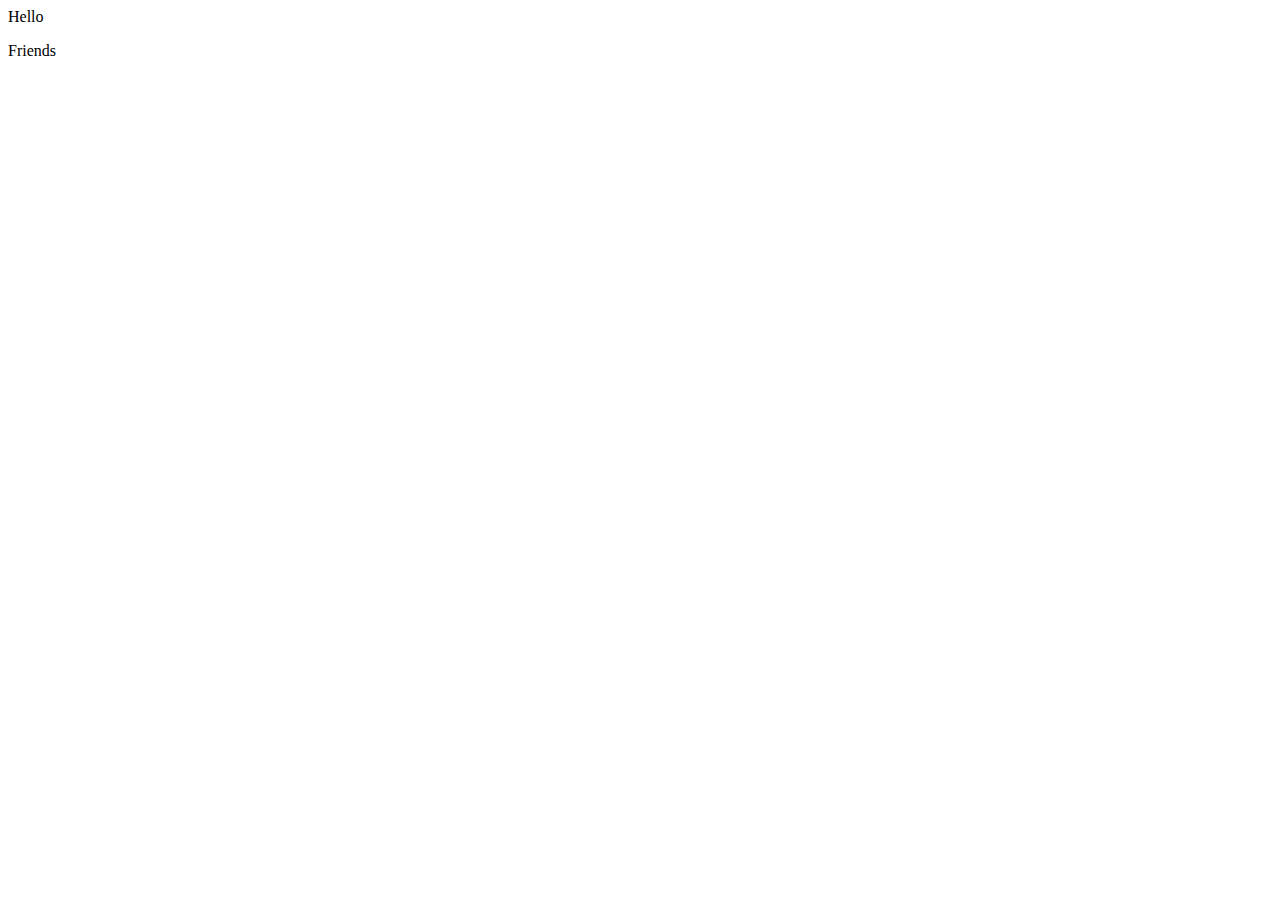
==== second/index.html @ 2b266448 "Footer position corrected - margins still crappy." ====
<!-- Put your HTML HERE, make sure to connect your index.css sheet -->
<!DOCUTYPE html>
<html lang="en">
    <head>
        <meta charset="UTF-8"/>
        <meta name="description" content="A second desperate attempt at the improbable...">
        <meta name="keywords" content="yeah right, unlikely, skills way beyond my experience, fun nonetheless"/>
        <meta name="author" content="Meg Sherman"/>
        <meta name="viewport" content="width=device-width, initial-scale=1.0"/>
        <title>Geometric Insanity</title>
        <link rel="stylesheet" href="index.css"/>
    </head>

    <body>
        <section class="top-row-box">
            <div class="purple column">
            </div>
            <div class="green rectangle">
            </div>
            <div class="blue circle">
            </div>
        </section>

        <section class="middle-row-box">
            <div class="yellow-shadowed-box">
            </div>
        </section>

        <section class="bottom-row-box">
            <p>Hello</p>
            <p>Friends</p>
        </section>
    </body>
</html>
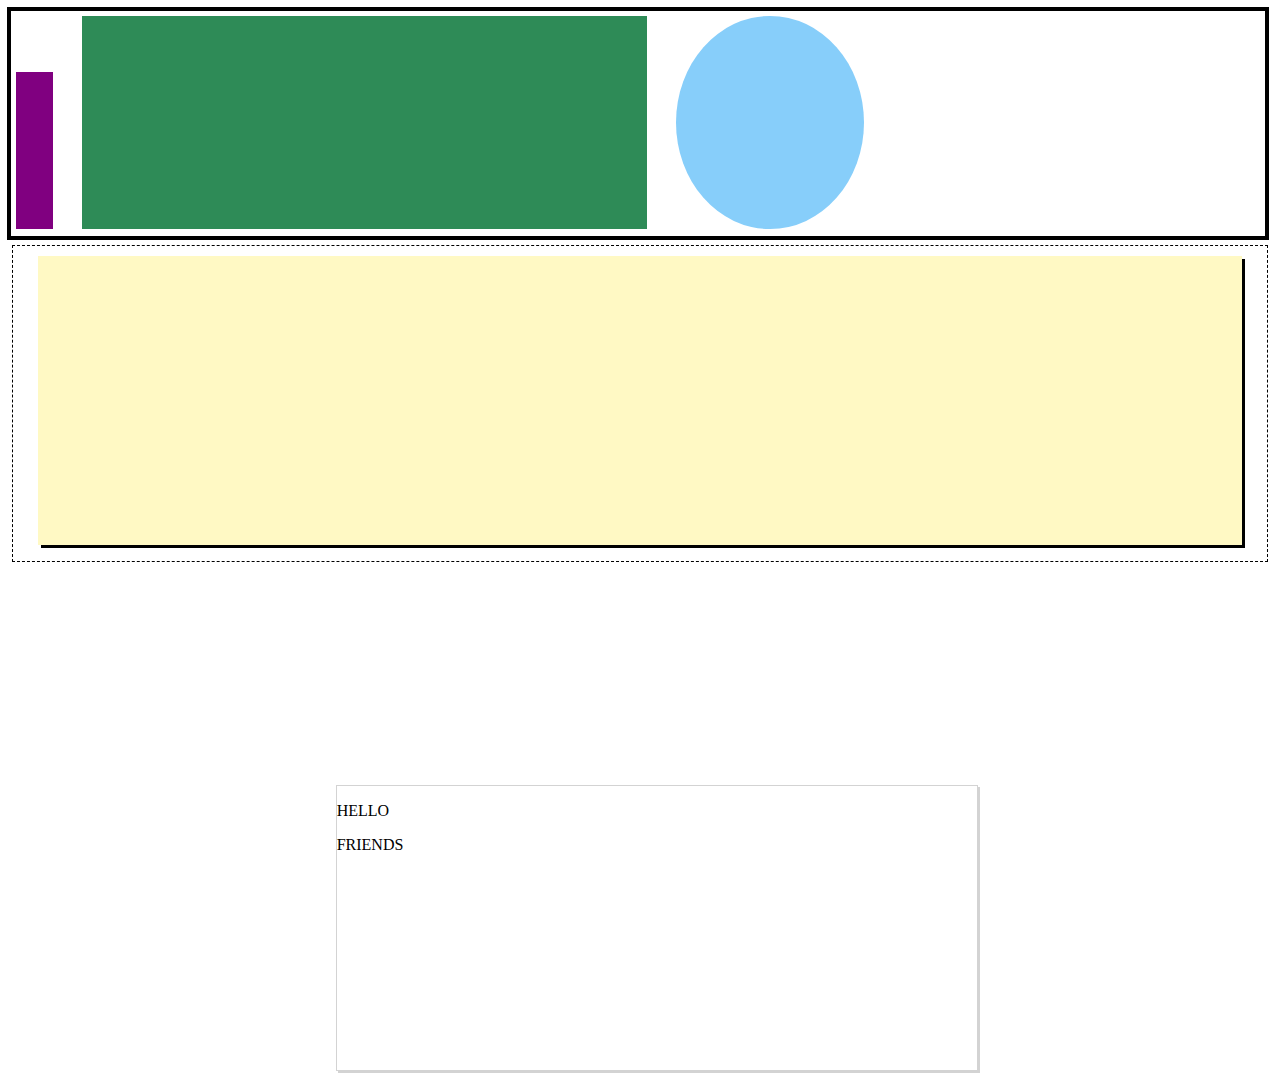
==== commit e7197171: "first commit" ====
--- a/second/index.html
+++ b/second/index.html
@@ -12,23 +12,24 @@
     </head>
 
     <body>
-        <section class="top-row-box">
-            <div class="purple column">
+        <div class="top-row-box">
+            <div class="purple-column"></div>
+            <div class="green-rectangle"></div>
+            <div class="blue-circle"></div>
+        </div>
+
+        <div class="middle-row-box">
+            <div class="yellow-shadowed-box"></div>
+        </div>
+
+        <div class="bottom-row-box">
+            <div class="bottom-left-corner"></div>
+            <div class="hello-friends-box">
+                <p>HELLO</p>
+                <p>FRIENDS</p>
             </div>
-            <div class="green rectangle">
-            </div>
-            <div class="blue circle">
-            </div>
-        </section>
-
-        <section class="middle-row-box">
-            <div class="yellow-shadowed-box">
-            </div>
-        </section>
-
-        <section class="bottom-row-box">
-            <p>Hello</p>
-            <p>Friends</p>
-        </section>
+            <div class="bottom-right-corner"></div>
+        </div>
+        </>
     </body>
 </html>
--- a/second/index.css
+++ b/second/index.css
@@ -0,0 +1,85 @@
+body {
+    height: 100vh;
+    width: 100vw;
+    margin: 5pt;
+}
+
+.top-row-box {
+    height: 25vh;
+    width: 98vw;
+    border: 3pt solid black;
+    position: relative;
+}
+
+.purple-column {
+    display: inline-block;
+    height: 70%;
+    width: 3%;
+    position: relative;
+    margin: 5px;
+    background-color: purple;
+    bottom: 0;
+    left: 0;
+}
+
+.green-rectangle {
+    display: inline-block;
+    height: 95%;
+    width: 45%;
+    margin: 5px 20px 5px 20px;
+    background-color: seagreen;
+    bottom: 0;
+}
+
+.blue-circle {
+    display: inline-block;
+    height: 95%;
+    width: 15%;
+    max-width: 100%;
+    margin: 5px;
+    border-radius: 50%;
+    background-color: lightskyblue;
+}
+
+.middle-row-box {
+    height: 35vh;
+    width: 98vw;
+    border: 1pt dashed black;
+    position: relative;
+    text-align: center;
+    margin: 5px;
+}
+
+.yellow-shadowed-box {
+    display: inline-block;
+    height: 92%;
+    width: 96%;
+    margin: 10px;
+    background-color: #fff9c4;
+    box-shadow: 3px 3px;
+}
+
+.bottom-row-box {
+    height: 35vh;
+    width: 100vw;
+}
+    
+.bottom-left-corner {
+    display: inline-block;
+    height: 90%;
+    width: 25%;
+    margin: 0 auto;
+}
+
+.hello-friends-box {
+    display: inline-block;
+    border: 1pt solid lightgrey;
+    box-shadow: 2px 2px lightgrey;
+    height: 90%;
+    width: 50%;
+    margin: 5px;
+}
+
+.bottom-right-corner {
+    
+}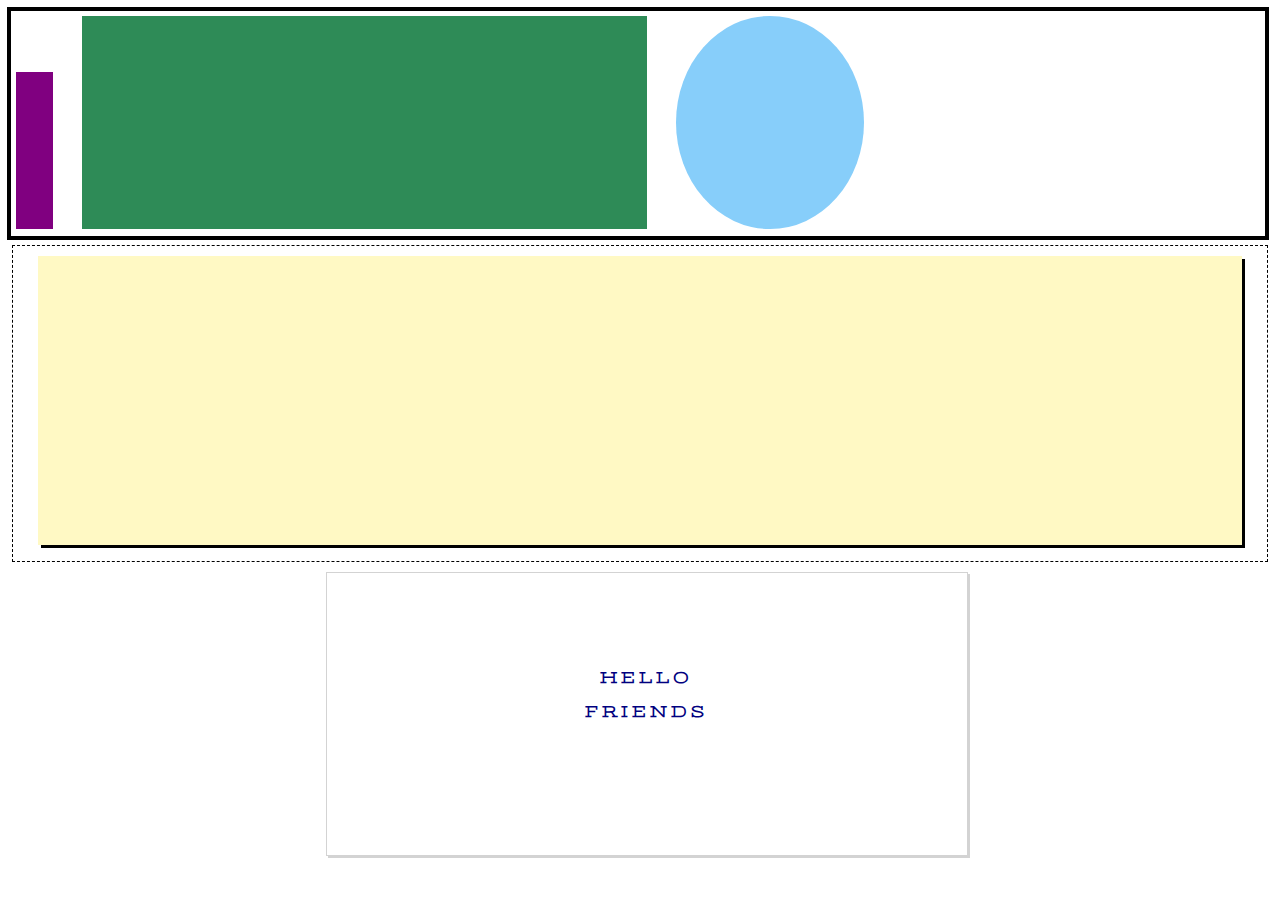
==== commit 2cdbc6b6: "Corrected alignment." ====
--- a/second/index.html
+++ b/second/index.html
@@ -9,6 +9,7 @@
         <meta name="viewport" content="width=device-width, initial-scale=1.0"/>
         <title>Geometric Insanity</title>
         <link rel="stylesheet" href="index.css"/>
+        <link href="https://fonts.googleapis.com/css2?family=Noto+Serif&family=Stint+Ultra+Expanded&display=swap" rel="stylesheet">
     </head>
 
     <body>
@@ -30,6 +31,5 @@
             </div>
             <div class="bottom-right-corner"></div>
         </div>
-        </>
     </body>
 </html>
--- a/second/index.css
+++ b/second/index.css
@@ -60,16 +60,19 @@
 }
 
 .bottom-row-box {
-    height: 35vh;
+    height: 25vh;
     width: 100vw;
+    position: relative;
+    text-align: center;
 }
     
-.bottom-left-corner {
+/* .bottom-left-corner {
     display: inline-block;
     height: 90%;
-    width: 25%;
+    width: 23%;
     margin: 0 auto;
-}
+    position: absolute;
+} */
 
 .hello-friends-box {
     display: inline-block;
@@ -78,8 +81,21 @@
     height: 90%;
     width: 50%;
     margin: 5px;
-}
+    font-weight: 1000;
+    font-family: 'Noto Serif', serif;
+    font-family: 'Stint Ultra Expanded', cursive;
+    color: navy;
+    letter-spacing: 4px;
+    padding-top: 80px;
+ }   
 
-.bottom-right-corner {
-    
-}+
+/* .bottom-right-corner {
+    display: inline-block;
+    height: 90%;
+    width: 23%;
+    margin: 0 auto;
+    position: absolute;
+    bottom: 0;
+    left: 0;
+} */